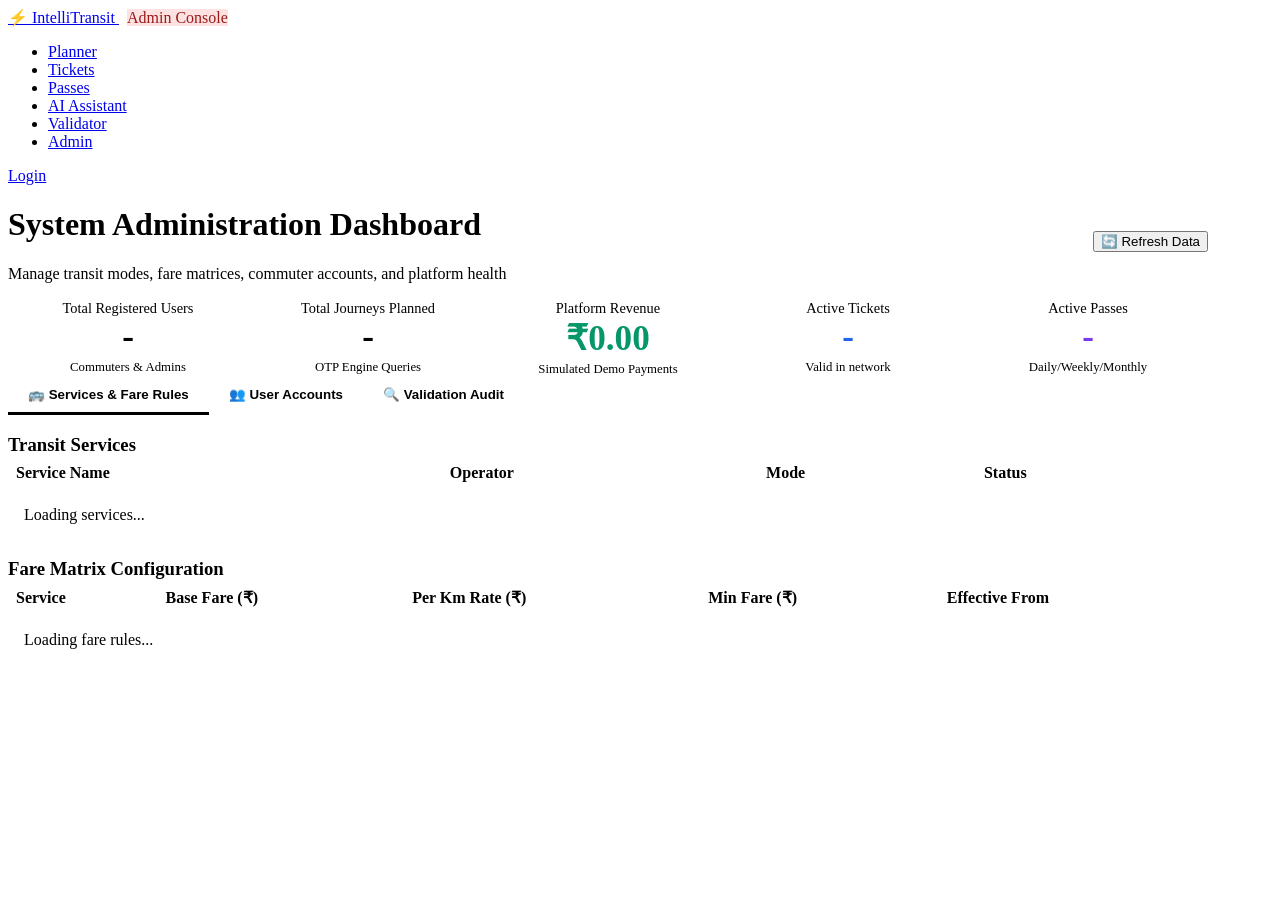
==== frontend/admin.html @ 845c9aac "Finalize IntelliTransit demo-ready build" ====
<!DOCTYPE html>
<html lang="en">
<head>
  <meta charset="UTF-8">
  <meta name="viewport" content="width=device-width, initial-scale=1.0">
  <title>Admin Console | IntelliTransit</title>
  <link rel="stylesheet" href="/css/variables.css">
  <link rel="stylesheet" href="/css/reset.css">
  <link rel="stylesheet" href="/css/base.css">
  <link rel="stylesheet" href="/css/layout.css">
  <link rel="stylesheet" href="/css/components.css">
  <link rel="stylesheet" href="/css/responsive.css">
  <style>
    .admin-container {
      max-width: 1200px;
      margin: var(--spacing-xl) auto;
      padding: 0 var(--spacing-md);
    }
    .metrics-grid {
      display: grid;
      grid-template-columns: repeat(auto-fit, minmax(200px, 1fr));
      gap: var(--spacing-md);
      margin-bottom: var(--spacing-xl);
    }
    .metric-card {
      background: var(--color-surface);
      border: 1px solid var(--color-border);
      border-radius: var(--radius-lg);
      padding: var(--spacing-lg);
      text-align: center;
      box-shadow: var(--shadow-sm);
    }
    .metric-value {
      font-size: 2.2rem;
      font-weight: 800;
      color: var(--color-primary);
      margin: var(--spacing-xs) 0;
    }
    .admin-tabs {
      display: flex;
      gap: var(--spacing-xs);
      border-bottom: 2px solid var(--color-border);
      margin-bottom: var(--spacing-lg);
      overflow-x: auto;
    }
    .tab-btn {
      padding: 10px 20px;
      background: none;
      border: none;
      border-bottom: 3px solid transparent;
      font-weight: 600;
      color: var(--color-text-secondary);
      cursor: pointer;
      white-space: nowrap;
    }
    .tab-btn.active {
      color: var(--color-primary);
      border-bottom-color: var(--color-primary);
    }
    .tab-pane {
      display: none;
    }
    .tab-pane.active {
      display: block;
      animation: fadeIn 0.2s ease-in-out;
    }
  </style>
</head>
<body>
  <!-- Global Navigation -->
  <nav class="navbar">
    <div class="navbar-brand">
      <a href="/" class="brand-logo">
        <span class="logo-icon">⚡</span>
        <span class="logo-text">IntelliTransit</span>
      </a>
      <span class="badge" style="background: #fee2e2; color: #991b1b; margin-left: 8px;">Admin Console</span>
    </div>
    <ul class="nav-links" id="navLinks">
      <li><a href="/planner.html">Planner</a></li>
      <li><a href="/tickets.html">Tickets</a></li>
      <li><a href="/passes.html">Passes</a></li>
      <li><a href="/ai-assistant.html">AI Assistant</a></li>
      <li><a href="/validator.html">Validator</a></li>
      <li><a href="/admin.html" class="active" id="adminNavLink">Admin</a></li>
    </ul>
    <div class="nav-actions" id="navAuth">
      <a href="/login.html" class="btn btn-outline btn-sm">Login</a>
    </div>
  </nav>

  <main class="admin-container">
    <div class="page-header" style="margin-bottom: var(--spacing-lg); display: flex; justify-content: space-between; align-items: center;">
      <div>
        <h1>System Administration Dashboard</h1>
        <p class="text-secondary">Manage transit modes, fare matrices, commuter accounts, and platform health</p>
      </div>
      <button class="btn btn-outline btn-sm" id="refreshMetricsBtn">🔄 Refresh Data</button>
    </div>

    <!-- Live Metric Cards -->
    <div class="metrics-grid">
      <div class="metric-card">
        <span class="text-secondary" style="font-size: 0.9rem;">Total Registered Users</span>
        <div class="metric-value" id="statUsers">-</div>
        <span class="text-secondary" style="font-size: 0.8rem;">Commuters & Admins</span>
      </div>
      <div class="metric-card">
        <span class="text-secondary" style="font-size: 0.9rem;">Total Journeys Planned</span>
        <div class="metric-value" id="statJourneys">-</div>
        <span class="text-secondary" style="font-size: 0.8rem;">OTP Engine Queries</span>
      </div>
      <div class="metric-card">
        <span class="text-secondary" style="font-size: 0.9rem;">Platform Revenue</span>
        <div class="metric-value" id="statRevenue" style="color: #059669;">₹0.00</div>
        <span class="text-secondary" style="font-size: 0.8rem;">Simulated Demo Payments</span>
      </div>
      <div class="metric-card">
        <span class="text-secondary" style="font-size: 0.9rem;">Active Tickets</span>
        <div class="metric-value" id="statTickets" style="color: #2563eb;">-</div>
        <span class="text-secondary" style="font-size: 0.8rem;">Valid in network</span>
      </div>
      <div class="metric-card">
        <span class="text-secondary" style="font-size: 0.9rem;">Active Passes</span>
        <div class="metric-value" id="statPasses" style="color: #7c3aed;">-</div>
        <span class="text-secondary" style="font-size: 0.8rem;">Daily/Weekly/Monthly</span>
      </div>
    </div>

    <!-- Navigation Tabs -->
    <div class="admin-tabs">
      <button class="tab-btn active" data-tab="tab-services">🚌 Services & Fare Rules</button>
      <button class="tab-btn" data-tab="tab-users">👥 User Accounts</button>
      <button class="tab-btn" data-tab="tab-validations">🔍 Validation Audit</button>
    </div>

    <!-- Tab 1: Services & Fares -->
    <section id="tab-services" class="tab-pane active">
      <div class="card" style="margin-bottom: var(--spacing-lg);">
        <h3 style="margin-bottom: var(--spacing-md);">Transit Services</h3>
        <div class="table-responsive">
          <table class="table" style="width: 100%; border-collapse: collapse;">
            <thead>
              <tr style="text-align: left; border-bottom: 2px solid var(--color-border);">
                <th style="padding: 8px;">Service Name</th>
                <th style="padding: 8px;">Operator</th>
                <th style="padding: 8px;">Mode</th>
                <th style="padding: 8px;">Status</th>
              </tr>
            </thead>
            <tbody id="servicesTableBody">
              <tr><td colspan="4" class="text-center text-secondary" style="padding: 16px;">Loading services...</td></tr>
            </tbody>
          </table>
        </div>
      </div>

      <div class="card">
        <h3 style="margin-bottom: var(--spacing-md);">Fare Matrix Configuration</h3>
        <div class="table-responsive">
          <table class="table" style="width: 100%; border-collapse: collapse;">
            <thead>
              <tr style="text-align: left; border-bottom: 2px solid var(--color-border);">
                <th style="padding: 8px;">Service</th>
                <th style="padding: 8px;">Base Fare (₹)</th>
                <th style="padding: 8px;">Per Km Rate (₹)</th>
                <th style="padding: 8px;">Min Fare (₹)</th>
                <th style="padding: 8px;">Effective From</th>
              </tr>
            </thead>
            <tbody id="faresTableBody">
              <tr><td colspan="5" class="text-center text-secondary" style="padding: 16px;">Loading fare rules...</td></tr>
            </tbody>
          </table>
        </div>
      </div>
    </section>

    <!-- Tab 2: Users -->
    <section id="tab-users" class="tab-pane">
      <div class="card">
        <h3 style="margin-bottom: var(--spacing-md);">Platform User Directory</h3>
        <div class="table-responsive">
          <table class="table" style="width: 100%; border-collapse: collapse;">
            <thead>
              <tr style="text-align: left; border-bottom: 2px solid var(--color-border);">
                <th style="padding: 8px;">Name</th>
                <th style="padding: 8px;">Email</th>
                <th style="padding: 8px;">Role</th>
                <th style="padding: 8px;">Status</th>
                <th style="padding: 8px;">Actions</th>
              </tr>
            </thead>
            <tbody id="usersTableBody">
              <tr><td colspan="5" class="text-center text-secondary" style="padding: 16px;">Loading users...</td></tr>
            </tbody>
          </table>
        </div>
      </div>
    </section>

    <!-- Tab 3: Validations Audit -->
    <section id="tab-validations" class="tab-pane">
      <div class="card">
        <h3 style="margin-bottom: var(--spacing-md);">Recent Ticket Validations Log</h3>
        <div class="table-responsive">
          <table class="table" style="width: 100%; border-collapse: collapse;">
            <thead>
              <tr style="text-align: left; border-bottom: 2px solid var(--color-border);">
                <th style="padding: 8px;">Timestamp</th>
                <th style="padding: 8px;">Inspector</th>
                <th style="padding: 8px;">Status</th>
                <th style="padding: 8px;">Route</th>
                <th style="padding: 8px;">Remarks</th>
              </tr>
            </thead>
            <tbody id="validationsTableBody">
              <tr><td colspan="5" class="text-center text-secondary" style="padding: 16px;">Loading validation logs...</td></tr>
            </tbody>
          </table>
        </div>
      </div>
    </section>
  </main>

  <script type="module" src="/js/admin.js"></script>
</body>
</html>
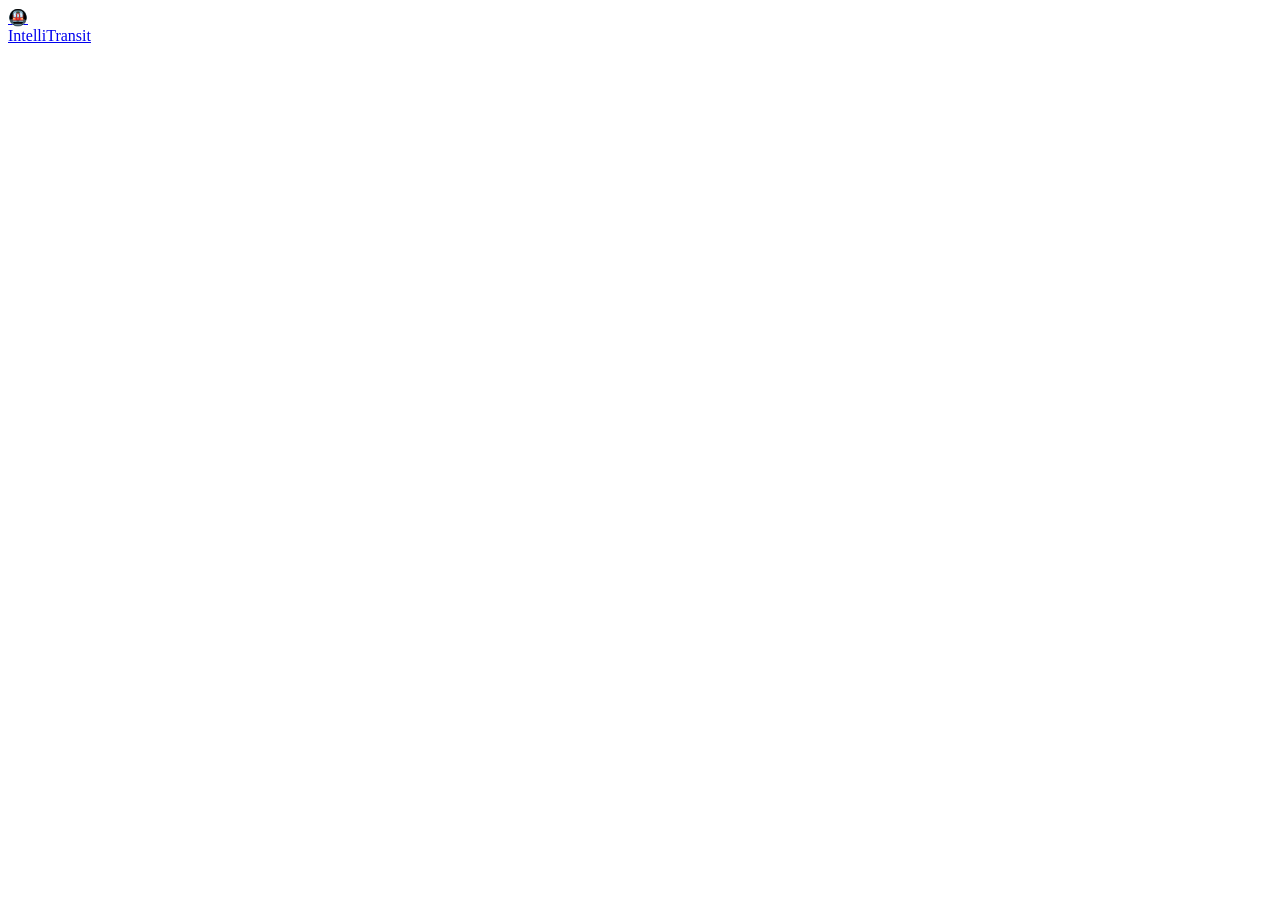
==== commit 976c6651: "Standardize global single-line navigation, protect admin/validator routes, and add login role mode s" ====
--- a/frontend/admin.html
+++ b/frontend/admin.html
@@ -67,31 +67,37 @@
   </style>
 </head>
 <body>
-  <!-- Global Navigation -->
-  <nav class="navbar">
-    <div class="navbar-brand">
-      <a href="/" class="brand-logo">
-        <span class="logo-icon">⚡</span>
-        <span class="logo-text">IntelliTransit</span>
-      </a>
-      <span class="badge" style="background: #fee2e2; color: #991b1b; margin-left: 8px;">Admin Console</span>
-    </div>
-    <ul class="nav-links" id="navLinks">
-      <li><a href="/planner.html">Planner</a></li>
-      <li><a href="/tickets.html">Tickets</a></li>
-      <li><a href="/passes.html">Passes</a></li>
-      <li><a href="/ai-assistant.html">AI Assistant</a></li>
-      <li><a href="/validator.html">Validator</a></li>
-      <li><a href="/admin.html" class="active" id="adminNavLink">Admin</a></li>
-    </ul>
-    <div class="nav-actions" id="navAuth">
-      <a href="/login.html" class="btn btn-outline btn-sm">Login</a>
-    </div>
-  </nav>
-
-  <main class="admin-container">
+    <script type="module">
+      import { auth } from '/js/auth.js';
+      const user = auth.getUser();
+      if (!auth.isAuthenticated() || !user || user.role !== 'ADMIN') {
+        sessionStorage.setItem('auth_flash_message', 'Administrator access required. Please sign in with an authorized administrator account.');
+        window.location.replace('/login.html?mode=administrator');
+      } else {
+        document.addEventListener('DOMContentLoaded', () => {
+          const main = document.getElementById('adminMain');
+          if (main) main.style.display = 'block';
+        });
+      }
+    </script>
+
+    <!-- Navigation Bar -->
+    <nav class="navbar">
+        <div class="nav-container">
+            <a href="/index.html" class="brand">
+                <div class="brand-icon">🚇</div>
+                <span>IntelliTransit</span>
+            </a>
+            <ul id="navbar-links" class="nav-links"></ul>
+        </div>
+    </nav>
+
+  <main class="admin-container" id="adminMain" style="display: none;">
     <div class="page-header" style="margin-bottom: var(--spacing-lg); display: flex; justify-content: space-between; align-items: center;">
       <div>
+        <div style="display: flex; align-items: center; gap: 8px; margin-bottom: 6px;">
+          <span class="badge" style="background: #fee2e2; color: #991b1b; font-size: 0.85rem; padding: 4px 10px;">🛡️ Administrator Console</span>
+        </div>
         <h1>System Administration Dashboard</h1>
         <p class="text-secondary">Manage transit modes, fare matrices, commuter accounts, and platform health</p>
       </div>
